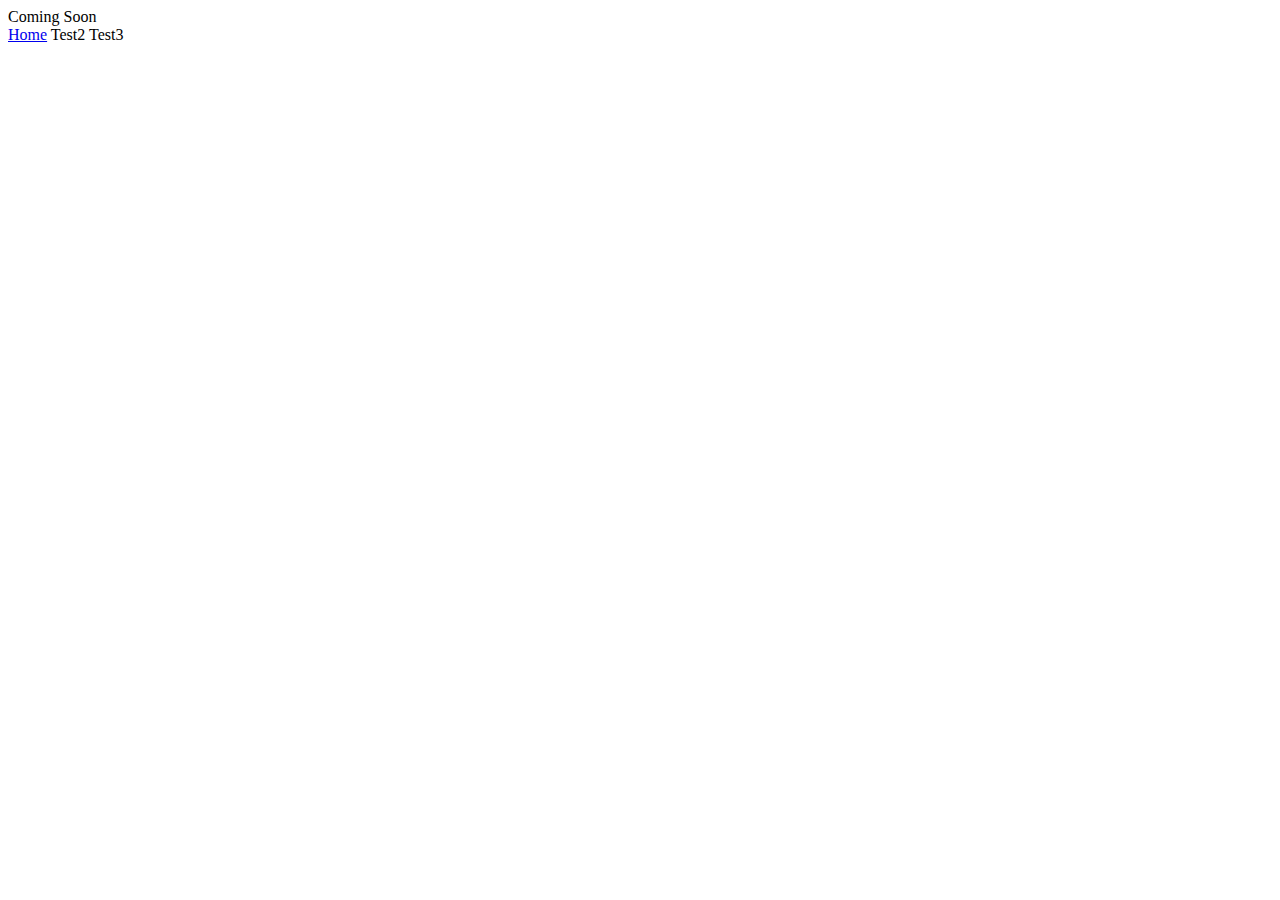
==== Images/index.html @ d53e1c27 "Create index.html" ====
<!DOCTYPE html>
<head>
<title>BG Images</title>
<link href="https://deleox.github.io/Discord/CSS/Index.css" rel="stylesheet" type="text/css">
</head>

<body>
<div id="TitleName">Coming Soon</div>
<nav>
    <a id="homelink" href="https://deleox.github.io/Discord/">Home</a>
    <a>Test2</a>
    <a>Test3</a>
</nav>
<div id="Image1"></div>    
<div id="Image2"></div>    
<div id="Image3"></div>    


</body>

</html>
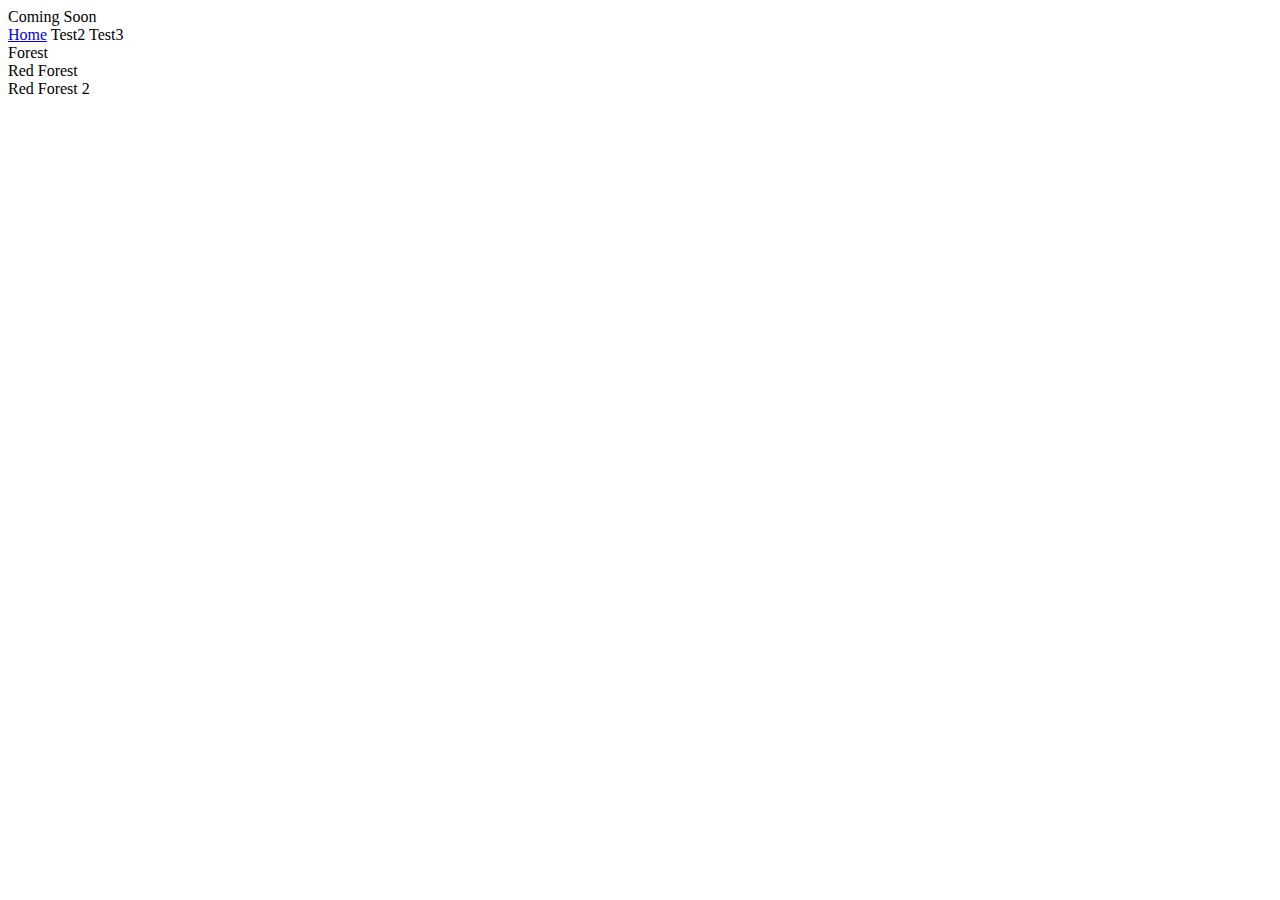
==== commit ba7d792d: "Changes" ====
--- a/Images/index.html
+++ b/Images/index.html
@@ -11,9 +11,9 @@
     <a>Test2</a>
     <a>Test3</a>
 </nav>
-<div id="Image1"></div>    
-<div id="Image2"></div>    
-<div id="Image3"></div>    
+<div id="Image1" href="https://deleox.github.io/Discord/Images/Forest.jpg" src="https://deleox.github.io/Discord/Images/Forest.jpg">Forest</div>    
+<div id="Image2" href="https://deleox.github.io/Discord/Images/RedForest.jpg" src="https://deleox.github.io/Discord/Images/RedForest.jpg">Red Forest</div>    
+<div id="Image3" href="https://deleox.github.io/Discord/Images/RedForest2.jpg" src="https://deleox.github.io/Discord/Images/RedForest2.jpg">Red Forest 2</div>    
 
 
 </body>
